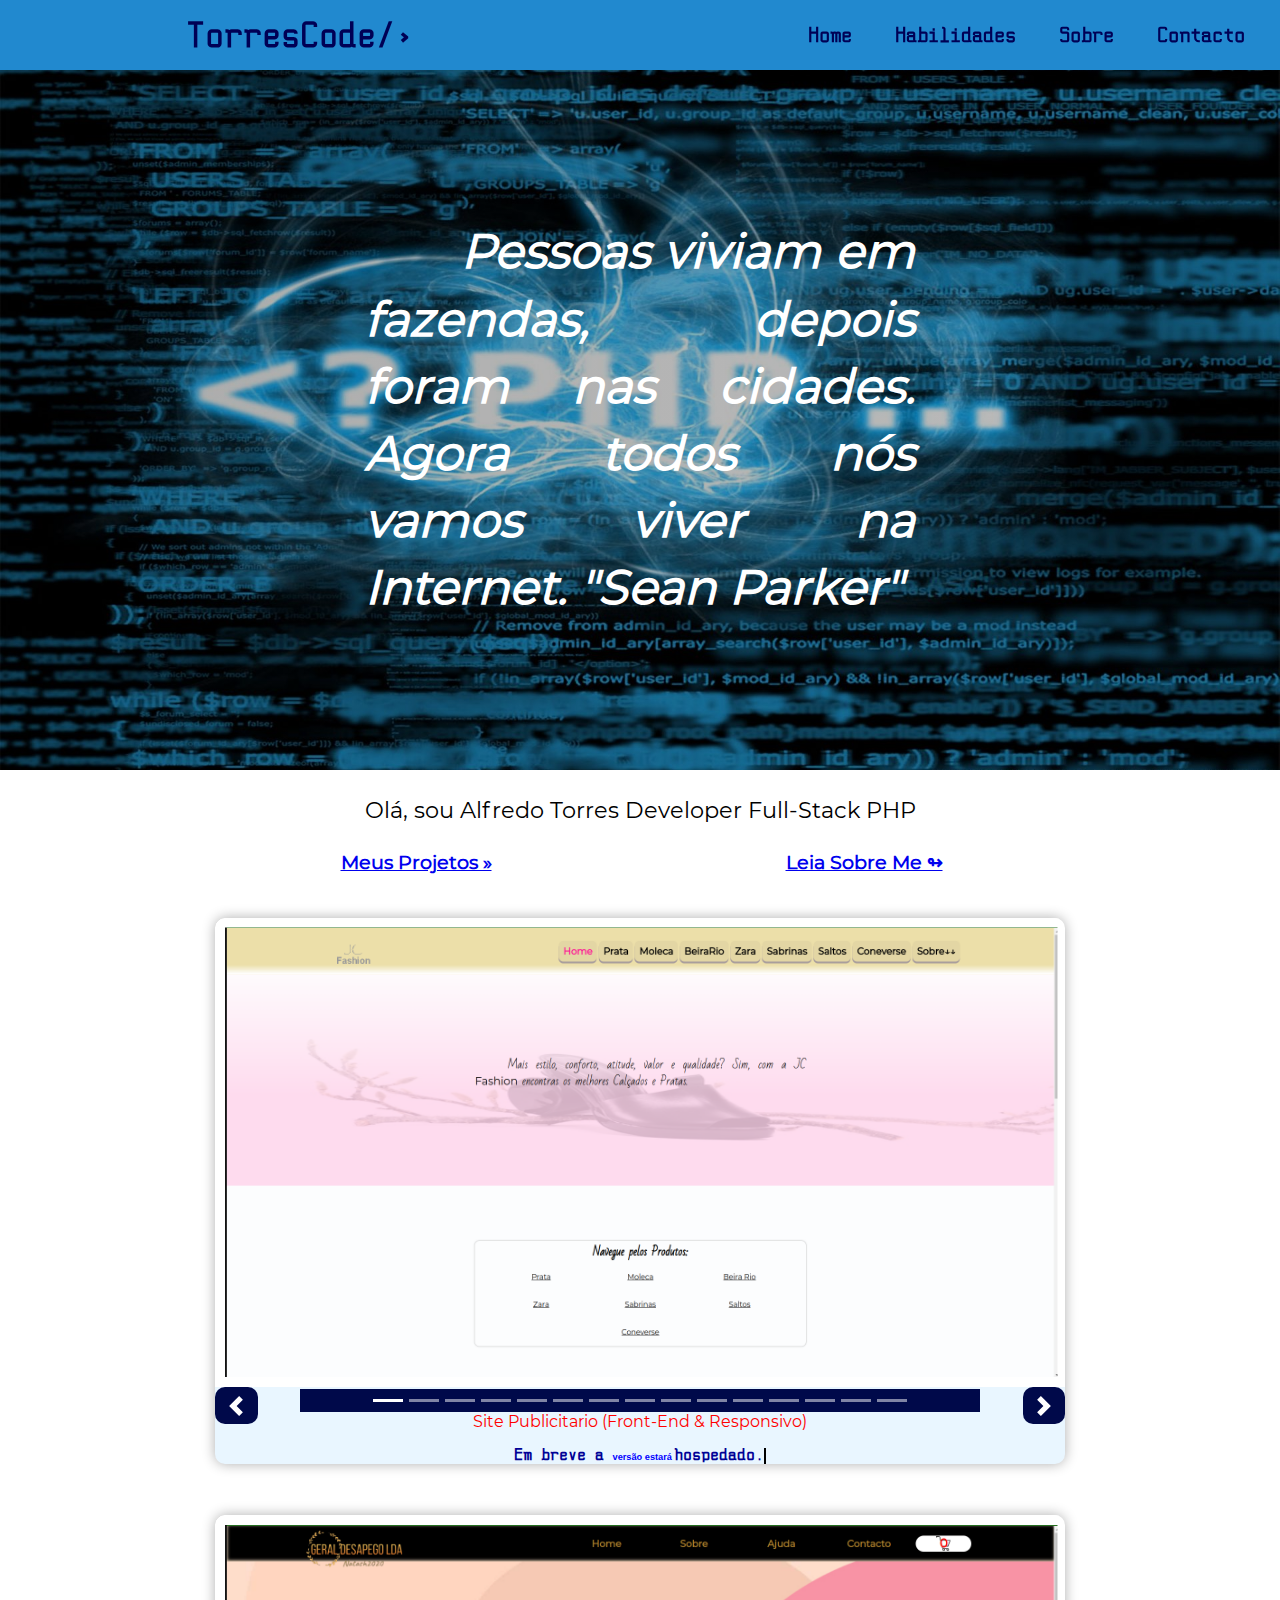
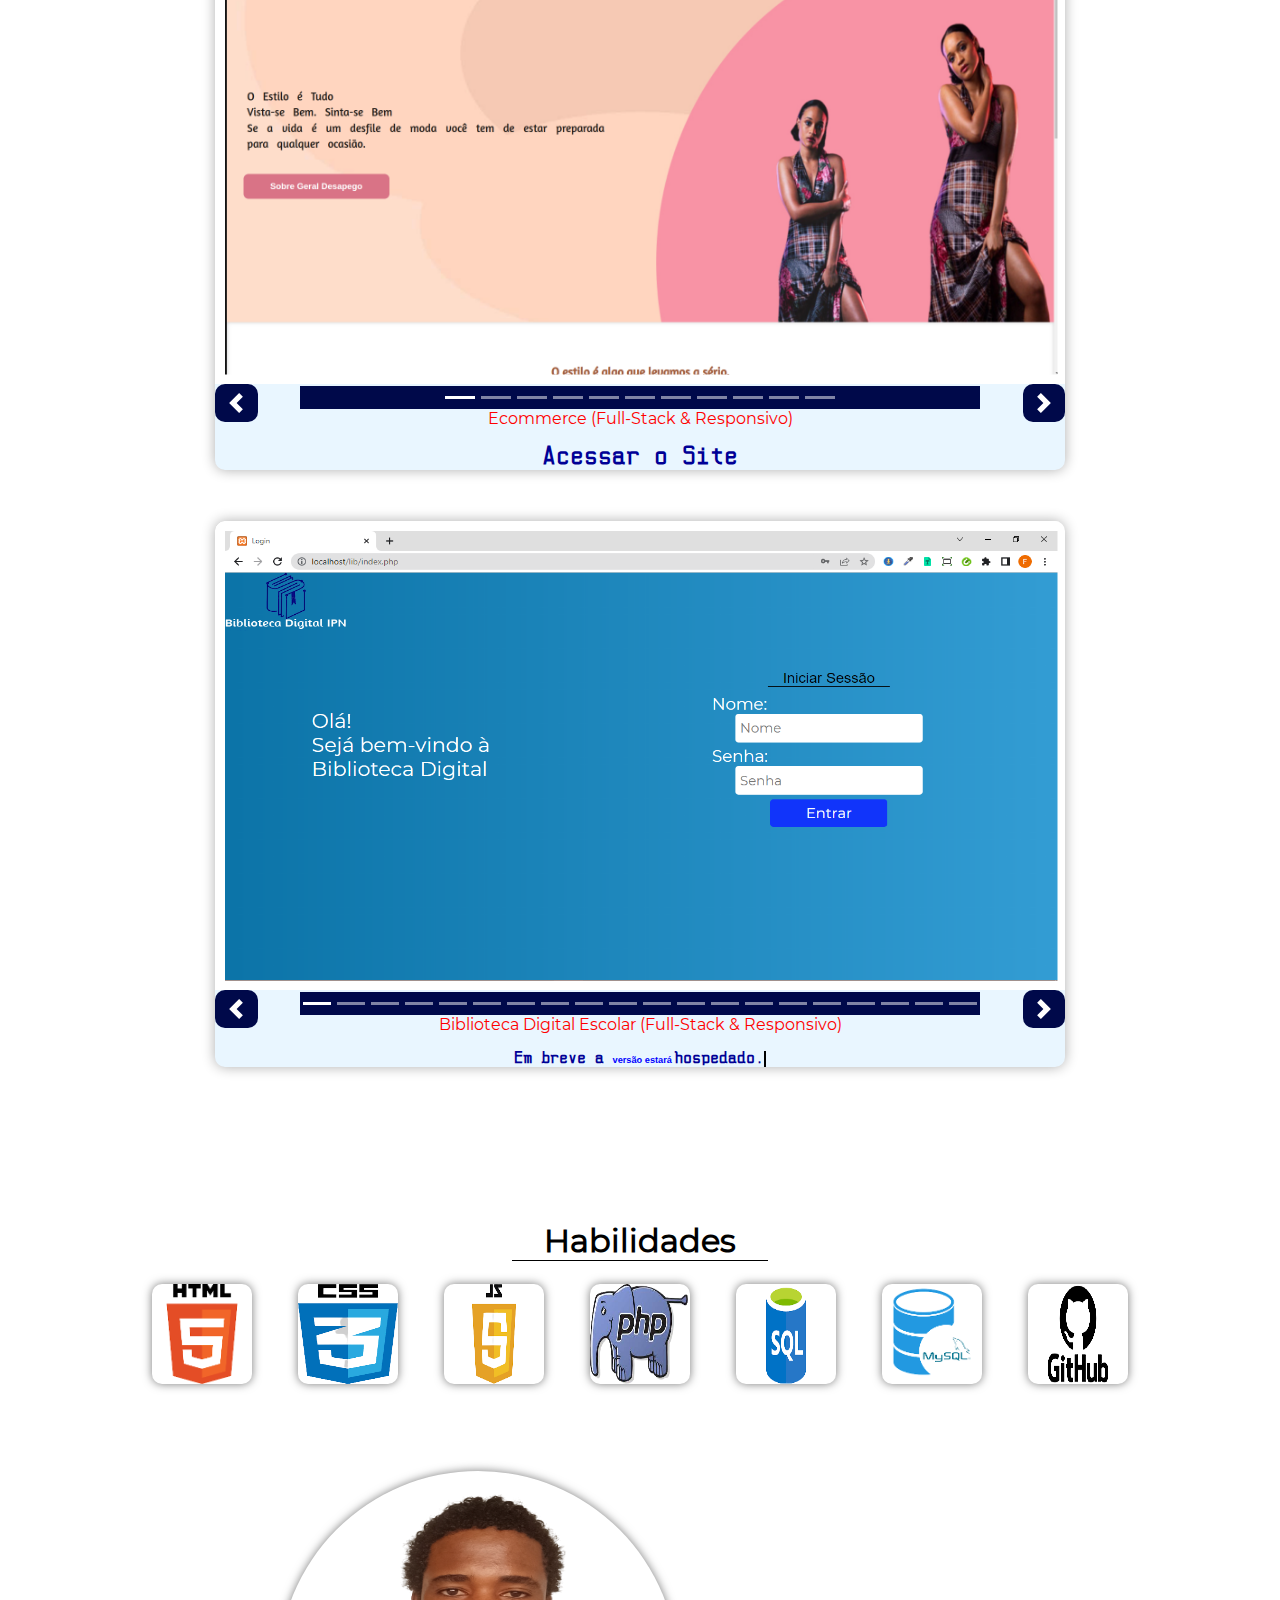
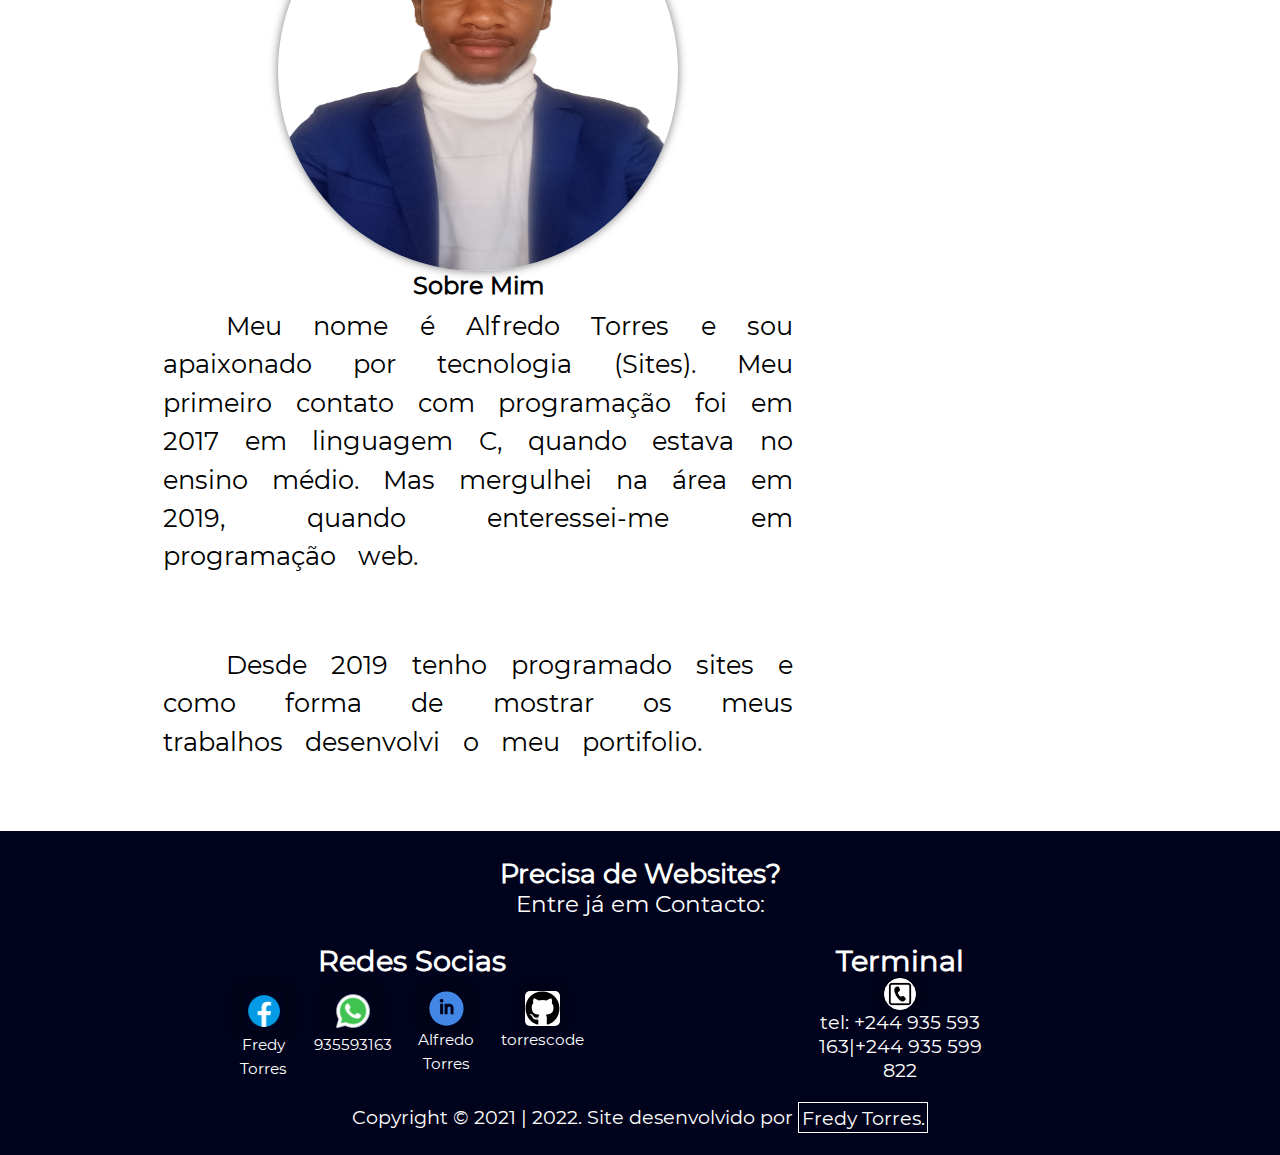
==== index.html @ 36888fdc "SITES" ====
<!DOCTYPE html>
<html lang="pt">
    <head>
        <meta charset="UTF-8">
        <meta http-equiv="X-UA-Compatible" content="IE=edge">
        <meta name="viewport" content="width=device-width, initial-scale=1.0">
        <link rel="stylesheet" href="style.css">
        <link rel="shortcut icon" href="img/fav.png" type="image/x-icon">
        
        <link rel="stylesheet" href="carrossel/carrossel.css">
        <title>TorresCode</title>
    </head>
    <body>
       <header>
           <h1><a id="logotipo" href="index.html">TorresCode/></a></h1>
           <nav>
               <a href="#" class="open">
                <h1 class="open"><span>Menu</span> <img src="img/menubar.png" alt="" id="barra"></h1>
               </a>
               <ul class="menu">
                   <li class="close">Fechar Menu</li>
                   <li><a href="index.html">Home</a></li>
                   <li><a href="#container_habilidades">Habilidades</a></li>
                   <li><a href="#sobre_alfredo">Sobre</a></li>
                   <li><a href="#contato">Contacto</a></li>
               </ul>
           </nav>
       </header>
       <section id="autor">
           <cite>Pessoas viviam em fazendas, depois foram nas cidades. Agora todos nós vamos viver na Internet.
            "Sean Parker"</cite>

       </section>
       
       <section id="sou_alfredo">
            
        <p id="deve">Olá, sou Alfredo Torres Developer Full-Stack PHP</p>
        <p class="b">
            <a href="#main_home" class="btn">Meus Projetos &raquo;</a>
            <a href="#sobre_alfredo" class="btn">Leia Sobre Me &rarrlp;</a>
        </p>
    </section>

       <main id="main_home">

        <section class="sites_full">
                
            <div id="demojc" class="carousel slide" data-ride="carousel">
                <!--Indicators-->
                <ul class="carousel-indicators">
                    <li data-target="#demojc" data-slide-to="0" class="active"></li>
                    <li data-target="#demojc" data-slide-to="1"></li>
                    <li data-target="#demojc" data-slide-to="2"></li>
                    <li data-target="#demojc" data-slide-to="3"></li>
                    <li data-target="#demojc" data-slide-to="4"></li>
                    <li data-target="#demojc" data-slide-to="5"></li>
                    <li data-target="#demojc" data-slide-to="6"></li>
                    <li data-target="#demojc" data-slide-to="7"></li>
                    <li data-target="#demojc" data-slide-to="8"></li>
                    <li data-target="#demojc" data-slide-to="9"></li>
                    <li data-target="#demojc" data-slide-to="10"></li>
                    <li data-target="#demojc" data-slide-to="11"></li>
                    <li data-target="#demojc" data-slide-to="12"></li>
                    <li data-target="#demojc" data-slide-to="13"></li>
                    <li data-target="#demojc" data-slide-to="14"></li>
                </ul>
    
                <!--The SlideShow-->
                <div class="carousel-inner" role="listbox" style="border-radius: 10px;">
                    <div class="carousel-item active">
                        <img src="img/jc/1.png" alt="" class="img_all">
                    </div>
                    <div class="carousel-item">
                        <img src="img/jc/2.png" alt="" class="img_all">
                    </div>
                    <div class="carousel-item">
                        <img src="img/jc/3.png" alt="" class="img_all">
                    </div>
                    <div class="carousel-item">
                        <img src="img/jc/4.png" alt="" class="img_all">
                    </div>
                    
                    <div class="carousel-item">
                        <img src="img/jc/5.png" alt="" class="img_all">
                    </div>
                    
                    <div class="carousel-item">
                        <img src="img/jc/6.png" alt="" class="img_all">
                    </div>
                    
                    <div class="carousel-item">
                        <img src="img/jc/7.png" alt="" class="img_all">
                    </div>
                    
                    <div class="carousel-item">
                        <img src="img/jc/8.png" alt="" class="img_all">
                    </div>
                    
                    <div class="carousel-item">
                        <img src="img/jc/9.png" alt="" class="img_all">
                    </div>

                    <div class="carousel-item">
                        <img src="img/jc/10.png" alt="" class="img_all">
                    </div>
                    
                    <div class="carousel-item">
                        <img src="img/jc/11.png" alt="" class="img_all">
                    </div>
                    
                    <div class="carousel-item">
                        <img src="img/jc/12.png" alt="" class="img_all">
                    </div>
                    
                    <div class="carousel-item">
                        <img src="img/jc/13.png" alt="" class="img_all">
                    </div>
                    
                    <div class="carousel-item">
                        <img src="img/jc/14.png" alt="" class="img_all">
                    </div>
                </div>

    
                <!--Left and Right Controls-->
                <a href="#demojc" class="carousel-control-prev" role="button" data-slide="prev">
                    <span class="carousel-control-prev-icon"></span>
                </a>
                <a href="#demojc" class="carousel-control-next" role="button" data-slide="next">
                    <span class="carousel-control-next-icon"></span>
                </a> 
            </div>
            <script src="carrossel/jquery.min.js"></script>
            <script src="carrossel/bootstrap.min.js"></script>


            <div class="legenda_works">
                <p>Site Publicitario (Front-End & Responsivo)</p>
                <div class="acessar_site" style="display: flex; justify-content: space-around;">
                    <h2 id="escrever"><a href="#" rel="noopener noreferrer">Em breve a <span style="font-family: Arial, Helvetica, sans-serif;">versão</span><span style="font-family: Arial, Helvetica, sans-serif;"> estará </span> hospedado.</a></h2>
                </div>
            </div>
        </section>

           <section class="sites_full">
                
            <div id="demoec" class="carousel slide" data-ride="carousel">
                <!--Indicators-->
                <ul class="carousel-indicators">
                    <li data-target="#demoec" data-slide-to="0" class="active"></li>
                    <li data-target="#demoec" data-slide-to="1"></li>
                    <li data-target="#demoec" data-slide-to="2"></li>
                    <li data-target="#demoec" data-slide-to="3"></li>
                    <li data-target="#demoec" data-slide-to="4"></li>
                    <li data-target="#demoec" data-slide-to="5"></li>
                    <li data-target="#demoec" data-slide-to="6"></li>
                    <li data-target="#demoec" data-slide-to="7"></li>
                    <li data-target="#demoec" data-slide-to="8"></li>
                    <li data-target="#demoec" data-slide-to="9"></li>
                    <li data-target="#demoec" data-slide-to="10"></li>
                </ul>
    
                <!--The SlideShow-->
                <div class="carousel-inner" role="listbox" style="border-radius: 10px;">
                    <div class="carousel-item active">
                        <img src="img/ec/1.png" alt="" class="img_all">
                    </div>
                    <div class="carousel-item">
                        <img src="img/ec/2.png" alt="" class="img_all">
                    </div>
                    <div class="carousel-item">
                        <img src="img/ec/3.png" alt="" class="img_all">
                    </div>
                    <div class="carousel-item">
                        <img src="img/ec/4.png" alt="" class="img_all">
                    </div>
                    
                    <div class="carousel-item">
                        <img src="img/ec/4a.png" alt="" class="img_all">
                    </div>
                    
                    <div class="carousel-item">
                        <img src="img/ec/5.png" alt="" class="img_all">
                    </div>
                    
                    <div class="carousel-item">
                        <img src="img/ec/6.png" alt="" class="img_all">
                    </div>
                    
                    <div class="carousel-item">
                        <img src="img/ec/7.png" alt="" class="img_all">
                    </div>
                    
                    <div class="carousel-item">
                        <img src="img/ec/8.png" alt="" class="img_all">
                    </div>
                    
                    <div class="carousel-item">
                        <img src="img/ec/9.png" alt="" class="img_all">
                    </div>

                    <div class="carousel-item">
                        <img src="img/ec/10.png" alt="" class="img_all">
                    </div>
                </div>

    
                <!--Left and Right Controls-->
                <a href="#demoec" class="carousel-control-prev" role="button" data-slide="prev">
                    <span class="carousel-control-prev-icon"></span>
                </a>
                <a href="#demoec" class="carousel-control-next" role="button" data-slide="next">
                    <span class="carousel-control-next-icon"></span>
                </a> 
            </div>
            <script src="carrossel/jquery.min.js"></script>
            <script src="carrossel/bootstrap.min.js"></script>


            <div class="legenda_works">
                <p>Ecommerce (Full-Stack & Responsivo)</p>
                <div class="acessar_site" style="display: flex; justify-content: space-around;">
                    <h2><a href="fredy.rf.gd/index.php" target="_blank" rel="noopener noreferrer"> Acessar o Site</a></h2>
                </div>
            </div>
        </section>

            <section>
                
                <div id="demo" class="carousel slide" data-ride="carousel">
                    <!--Indicators-->
                    <ul class="carousel-indicators">
                        <li data-target="#demo" data-slide-to="0" class="active"></li>
                        <li data-target="#demo" data-slide-to="1"></li>
                        <li data-target="#demo" data-slide-to="2"></li>
                        <li data-target="#demo" data-slide-to="3"></li>
                        <li data-target="#demo" data-slide-to="4"></li>
                        <li data-target="#demo" data-slide-to="5"></li>
                        <li data-target="#demo" data-slide-to="6"></li>
                        <li data-target="#demo" data-slide-to="7"></li>
                        <li data-target="#demo" data-slide-to="8"></li>
                        <li data-target="#demo" data-slide-to="9"></li>
                        <li data-target="#demo" data-slide-to="10"></li>
                        <li data-target="#demo" data-slide-to="11"></li>
                        <li data-target="#demo" data-slide-to="12"></li>
                        <li data-target="#demo" data-slide-to="13"></li>
                        <li data-target="#demo" data-slide-to="14"></li>
                        <li data-target="#demo" data-slide-to="15"></li>
                        <li data-target="#demo" data-slide-to="16"></li>
                        <li data-target="#demo" data-slide-to="17"></li>
                        <li data-target="#demo" data-slide-to="18"></li>
                        <li data-target="#demo" data-slide-to="19"></li>
                    </ul>
        
                    <!--The SlideShow-->
                    <div class="carousel-inner" role="listbox" style="border-radius: 10px;">
                        <div class="carousel-item active">
                            <img src="img/lib/1.png" alt="" class="img_all">
                        </div>
                        <div class="carousel-item">
                            <img src="img/lib/2.png" alt="" class="img_all">
                        </div>
                        <div class="carousel-item">
                            <img src="img/lib/3.png" alt="" class="img_all">
                        </div>
                        <div class="carousel-item">
                            <img src="img/lib/4.png" alt="" class="img_all">
                        </div>
                        
                        <div class="carousel-item">
                            <img src="img/lib/5.png" alt="" class="img_all">
                        </div>
                        
                        <div class="carousel-item">
                            <img src="img/lib/6.png" alt="" class="img_all">
                        </div>
                        
                        <div class="carousel-item">
                            <img src="img/lib/7.png" alt="" class="img_all">
                        </div>
                        
                        <div class="carousel-item">
                            <img src="img/lib/8.png" alt="" class="img_all">
                        </div>
                        
                        <div class="carousel-item">
                            <img src="img/lib/9.png" alt="" class="img_all">
                        </div>
                        
                        <div class="carousel-item">
                            <img src="img/lib/10.png" alt="" class="img_all">
                        </div>

                        <div class="carousel-item">
                            <img src="img/lib/11.png" alt="" class="img_all">
                        </div>
                        
                        <div class="carousel-item">
                            <img src="img/lib/12.png" alt="" class="img_all">
                        </div>
                        
                        <div class="carousel-item">
                            <img src="img/lib/13.png" alt="" class="img_all">
                        </div>
                        
                        <div class="carousel-item">
                            <img src="img/lib/14.png" alt="" class="img_all">
                        </div>
                        
                        <div class="carousel-item">
                            <img src="img/lib/15.png" alt="" class="img_all">
                        </div>
                        
                        <div class="carousel-item">
                            <img src="img/lib/16.png" alt="" class="img_all">
                        </div>
                        
                        <div class="carousel-item">
                            <img src="img/lib/17.png" alt="" class="img_all">
                        </div>
                        
                        <div class="carousel-item">
                            <img src="img/lib/18.png" alt="" class="img_all">
                        </div>
                        
                        <div class="carousel-item">
                            <img src="img/lib/19.png" alt="" class="img_all">
                        </div>
                    </div>

        
                    <!--Left and Right Controls-->
                    <a href="#demo" class="carousel-control-prev" role="button" data-slide="prev">
                        <span class="carousel-control-prev-icon"></span>
                    </a>
                    <a href="#demo" class="carousel-control-next" role="button" data-slide="next">
                        <span class="carousel-control-next-icon"></span>
                    </a> 
                </div>
                <script src="carrossel/jquery.min.js"></script>
                <script src="carrossel/bootstrap.min.js"></script>


                <div class="legenda_works">
                    <p>Biblioteca Digital Escolar (Full-Stack & Responsivo)</p>
                    <div class="acessar_site" style="display: flex; justify-content: space-around;">
                        <h2 id="escrever"><a href="#" rel="noopener noreferrer">Em breve a <span style="font-family: Arial, Helvetica, sans-serif;">versão</span><span style="font-family: Arial, Helvetica, sans-serif;"> estará </span> hospedado.</a></h2>
                    </div>
                </div>
            </section>
       </main>

       <aside id="container_habilidades">
            <h2 id="habilidades_h2">Habilidades</h2>
            <section id="container_child_habilidades">
                <figure>
                    <img src="img/html5.png" alt="" class="img_habilidades">
                    <figcaption></figcaption>
                </figure>
                <figure>
                    <img src="img/css3.png" alt="" class="img_habilidades">
                    <figcaption></figcaption>
                </figure>
                <figure>
                    <img src="img/js.png" alt="" class="img_habilidades">
                    <figcaption></figcaption>
                </figure>                
                <figure>
                    <img src="img/php.png" alt="" class="img_habilidades">
                    <figcaption></figcaption>
                </figure>
                
                <figure>
                    <img src="img/sql.png" alt="" class="img_habilidades">
                    <figcaption></figcaption>
                </figure>
                <figure>
                    <img src="img/msql.png" alt="" class="img_habilidades">
                    <figcaption></figcaption>
                </figure>
                <figure>
                    <img src="img/github.png" alt="" class="img_habilidades">
                    <figcaption></figcaption>
                </figure>
            </section>
       </aside>

        <aside id="sobre_alfredo">

            <figure>
                <img src="img/at.png" alt="">
            </figure>

            <div>
                <h2>Sobre Mim</h2>
                <p>
                    Meu nome é Alfredo Torres e sou apaixonado por tecnologia (Sites). Meu primeiro contato com programação foi em 2017 em linguagem C, quando estava no ensino médio. Mas mergulhei na área em 2019, quando enteressei-me em programação web.</p>
                <p>
                    Desde 2019 tenho programado sites e como forma de mostrar os meus trabalhos desenvolvi o meu portifolio.
                </p>
            
        </div>
        </aside>

       <footer id="contato">

           <h2>Precisa de Websites?</h2>
           
           <p id="entreja">Entre já em Contacto:</p>
           
           <section id="container_footer" >
                
                <article class="fcolumn" style="width: 100%;">    
                
                    <h2 class="fh2">Redes Socias</h2>
                    
                    <ul id="redeSocias" >
                        
                        <li class="flk">
                            <a href="https://free.facebook.com/home.php?ref_component=mfreebasic_home_header&ref_page=%2Fwap%2Fhome.php&refid=8&paipv=0&eav=AfZndmKFrlw35ceeJcJg7ACbgS366tQ3D_w5V2jVJBNdBZZsj86buKJWhlATeqS785s&tbua=1" target="_blank" rel="noopener noreferrer"><img src="img/fb.png" alt="" id="face">Fredy Torres
                            </a>
                        </li>
                        
                        <li class="flk">
                            <a href="" target="_blank" ><img src="img/wt.png"  alt="" id="wts">935593163
                            </a>
                        </li>

                        <li class="flk">
                            <a href="https://www.linkedin.com/in/torrescode" target="_blank" ><img src="img/in.svg"  alt="" id="linkedin">Alfredo Torres
                            </a>
                        </li>

                        <li class="flk">
                            <a href="https://github.com/TorresCode" target="_blank" ><img src="img/github.svg"  alt=""  id="guithub">torrescode
                            </a>
                        </li>

                    </ul>

                </article>

                <article class="fcolumn">    

                   <h2 class="fh2">Terminal</h2>
                    
                    <ul>
                        <li class="flk">
                            <a href="tel:+">
                                <img src="img/tel.png" alt="" class="phone">tel: +244 935 593 163|+244 935 599 822
                            </a>
                        </li>
                    </ul>

                </article>
                
            </section>

                <article class="fcolumn">
                    
                    <p id="copyright">
                        Copyright &copy; 2021 | 2022. Site desenvolvido por 
                        
                        <a id="fredy" href="https://free.facebook.com/fredh.perry.71?ref_component=mfreebasic_home_header&ref_page=%2Fwap%2Fhome.php&refid=7&ref=104" target="_blank" rel="noopener noreferrer" style="border: 1px solid #fff; padding: 0.2%;">Fredy Torres.
                        </a>
                    </p>

                </article>

       </footer>

       <!--JS-->
       <script src="scrpit.js"></script>
    </body>
</html>
---- style.css ----
@charset "utf-8";
    @font-face {
        font-family: geral;
        src: url(font/geral/Montserrat-Regular.ttf);
    }
    @font-face {
        font-family: fontlogo;
        src: url(font/monocode/Monocode-Regular-V01.02b.ttf);
    }

title
{
    font-family: fontlogo;
}
*{ margin: 0; padding: 0; font-family: geral;}
/*
Menu Mobile
*/
a > h1 > #barra{ width: 50%; box-shadow: 0px 0px 0px rgba(0, 0, 0, 0); }
h1 > img{ width: 100%; height: 50px; border-radius: 200px;}

span{ color: blue; font-size: .6em;}

.menu{ width: 100%; position: absolute; top: 0; right: 0; transform: translateX(100%); text-align: center; z-index: 1;}
.menu-open{ transform: translateX(0);}
.menu > li{ background-color: rgb(2, 0, 31); padding: 5%; border-bottom: 1px solid #000; text-align: center; margin: auto; width: 90%;}
.menu > li > a{ color: rgb(255, 255, 255); font-family: fontlogo; }
h1.open > span 
{
    font-family: fontlogo;
}
.close
{font-family: fontlogo;}
h1.open{ display: flex; justify-content: center; align-items: center;}
.close{ color: #fff; font-weight: bold; font-size: 1.8em;}


@media screen and (min-width: 680px) 
{
    .menu
    {
        width: 100%;
        display: flex;
        position: relative;
        transform: translateX(0);
        background-color: transparent;
    }

    .menu > li 
    {
        width: 100%;
        background-color: transparent;
        border-bottom: none;
        text-align: center;
        margin: 2%;
        font-size: 1.2em;
    }

    .menu > li > a 
    {
        text-align: center;
        color: #005;
        font-weight: bolder;
        font-family: fontlogo;
        padding: 0;
    }

    h1.open, .close
    {
        display: none;
    }

}
header
{ 
    display: flex; 
    justify-content: space-around; 
    align-items: center; 
    background-color: #2189cf; 
    position: fixed; 
    width: 100%; 
    top: 0; 
    height: 70px; 
    z-index: 1 !important; 
    box-shadow: 0px 0px 4px 1px rgba(0, 0, 0, 0.102);
}

    #logotipo 
    {
        font-family: fontlogo;
        color: #005;
    }
ul, a{ list-style: none; text-decoration: none;}

 
#autor
{ 
    display: flex; 
    justify-content: center;
    align-items: center;
    margin: auto; 
    width: 100%; 
    height: 200px;
    margin-top: 70px; 
    background-image: linear-gradient(to right, rgba(0, 0, 0, 0.331), rgba(0, 0, 0, 0.259)), url(img/R.jpg); 
    background-size: cover; 
    background-repeat: no-repeat;
}


#autor > cite
{ 
    color: #fff; 
    font-weight: bolder;
    padding: 4% 2%;
    /*margin-left: -22%;*/ 
    align-self: center; 
    text-align: justify; 
    text-indent: 2em; 
    font-size: 1.2em; 
    width: 100%; 
    line-height: 1.2em;  
}

@media screen and (min-width: 680px) 
{
    
    #autor
    { 
        height: 700px;
        background-size: cover; 
        background-position: center; 
    }

    #autor > cite
    { 
        color: #fff; 
        padding: 4% 2%;
        align-self: center; 
        text-align: justify; 
        text-indent: 2em; 
        font-size: 3em; 
        width: 43%; 
        margin: auto;
        line-height: 1.4em;  
    }

}
    
    #deve{ text-align: center; margin-top: 2%; font-size: 1.4em;}
    p.b{ display: flex; justify-content: center; align-items: center; width: 70%; margin: auto;}
        .btn
        { 
            text-align: center; 
            text-decoration: underline; 
            margin: auto; 
            text-align: center; 
            width: 50%; 
            margin-top: 1%; 
            font-weight: bold; 
            font-size: 1.2em;
            padding: 2%; }


img{ 
    width: 100%; 
    height: 450px; 
    display: block; 
    box-shadow: 0px 0px 10px rgba(0, 0, 0, 0.527); 
}

figcaption > a
{ 
    color: rgb(255, 0, 0); 
    font-size: 1.2em; 
    margin-top: 2%; 
    display: block; 
    text-decoration: none;
}

main
{ 
    display: flex; 
    justify-content: center; 
    align-items: center; 
    flex-wrap: wrap; 
    text-align: center; 
    margin: auto;
    width: 100%; 
    background-color: #fff; 
    border-radius: 5px;
}

    main > section
    { 
        flex: 0 1 850px;
        margin: 2% 1%; 
        align-self: stretch;
        border: 1px solid 1px solid rgb(0 0 0 / 14%); 
        box-shadow: 0px 0px 13px 0px rgb(0 0 0 / 32%);
        border-radius: 10px; 
    }

    main > section > figure
    { 
        margin: auto; 
        width: 95%; 
    }

        .img_all
        { 
            border: 1px solid #fff; 
            border-radius: 10px 0px 0px 0px; 
            padding: 1%; 
            display: block; 
            width: 98%;
        }
        
        .legenda_works
        {
            border-radius: 0px 0px 10px 10px;
            background-color: rgba(0, 153, 255, 0.085);
        }
            .legenda_works > p 
            {
                font-size: 1em;
                color: red;
                padding-top: 25px;
            }

.acessar_site
{
    margin-top: 2%;
}
.acessar_site > h2, .acessar_site > h2 > a
{
    font-family: fontlogo;
    font-size: 1.2em;
    color: rgb(0, 0, 150);
}









#container_habilidades
{
    margin-top: 10%;
}

    #container_child_habilidades 
    {
        display: flex; 
        justify-content: center; 
        align-items: center;
        flex-wrap: wrap; 
        width: 90%; 
        margin: auto; 
    }
        #habilidades_h2 
        {
            font-size: 2em;
            text-align: center;
            width: 90%;
            margin: 10% auto;
            border-bottom: 1px solid #000;
        }

        #container_child_habilidades > figure 
        {
            flex: 0 1 100px;
            margin: 5%;
            border-radius: 10px;
        }

            
            #container_child_habilidades > figure > img 
            {
                border-radius: 10px;
            }

        @media screen and (min-width: 680px) 
        {
            #habilidades_h2 
            {
                margin: auto;
                width: 20%;
            }
            #container_child_habilidades > figure 
            {
                margin: 2%;
            }    
        }

        .img_habilidades 
        {
            height: 100px;
        }

    #escrever{
        font-size: 0.8em;
        white-space: nowrap;
        border-right: 2px solid black;
        overflow: hidden;
        animation: cursor 600ms 1s infinite normal, escrever 10s 1s infinite normal both;
    }
    
    @keyframes escrever{
        from { width: 0; }
        to { width: 21em; }
    }
    @keyframes cursor{
        from { border-right-color: black;}
        to { border-right-color: transparent;}
    }




/*Sobre*/
#sobre_alfredo
{
    display: flex;
    justify-content: space-between;
    align-items: center;
    flex-wrap: wrap;
    width: 100%;
    margin: auto;
    margin-top: 10%;
    border: 0;
    
}

    #sobre_alfredo > figure,
    #sobre_alfredo > div 
    {
        margin: 0;
        flex: 0 1 600px;
    }

    #sobre_alfredo > figure > img
    {   
        margin: auto;
        width: 200px;
        height: 200px;
        border-radius: 1000px;
    }

    #sobre_alfredo > div  
    {
        text-align: justify;
        width: 100%;
    }

    #sobre_alfredo > div > h2 
    {
        text-align: center;
        margin-bottom: 1%;
    }
    #sobre_alfredo > div > p
    {
        padding: 0 5%;
        line-height: 1.2em;
        word-spacing: 0.6em;
        font-size: 1.2em;
        text-indent: 10%;
        margin-bottom: 10%;
    }


    @media screen and (min-width: 680px) 
    {
        #sobre_alfredo
        {
            width: 80%;
            margin-top: 5%;
        }       
        
        
            
            #sobre_alfredo > figure,
            #sobre_alfredo > div 
            {
                margin: 0;
                flex: 0 1 700px;
            }

            #sobre_alfredo > figure > img
            {   
                
                margin: auto;
                width: 400px;
                height: 400px;
                border-radius: 1000px;
            }

            #sobre_alfredo > div > p
            {
                padding: 0 5%;
                line-height: 1.5em;
                word-spacing: 0.6em;
                font-size: 1.6em;
                text-indent: 10%;
                margin-bottom: 10%;
            }
    }


/*Footer*/
footer
{ 
    background-color: rgb(0, 3, 27); 
    color: #fff; 
    text-align: center; 
    margin: auto; 
    display: block;
    padding-top: 2%;
    padding-bottom: 2%;
    font-size: 1.2em;
}
    footer > h2{ font-size: 1.4em;}

    footer > p#entreja{ margin-bottom: 1%; font-size: 1.2em;}

    #container_footer 
    {
        display: flex; 
        justify-content: center; 
        flex-wrap: wrap;
        /*margin: 0 20%;*/ 
        margin-bottom: 1%;
        margin: auto;
        width: 100%;
    }

        #container_footer > article
        {
            flex: 0 1 300px;
            margin: 1%;
        }

        @media screen and (min-width: 690px) 
        {
            
            #container_footer > article
            {
                flex: 0 1 200px;
                margin: 1% 10%;
            }    
        }
    
    footer > article.fcolumn > ul > li{ margin: 1% 0;}
    
    #redeSocias
    {
        display: flex; 
        justify-content: center;
        flex-wrap: wrap; 
        align-items: center; 
    }

    @media screen and (min-width: 600px) 
    {
    
        #redeSocias
        {
            flex-wrap: nowrap;
        }
    }
    #redeSocias > li 
    {
        align-self: flex-start;
        margin: 5%;
    
    }

    #redeSocias > .flk > a
    {
        font-size: 0.8em;
    }
    #face{ width: 40px; height: auto;}
    
    #wts{ width: 40px; height: 40px;}
    
    .phone{ width: 15%; height: 15%; border: 1px solid white; border-radius: 500px; background-color: #fff; }
    #linkedin
    {
        width: 35px;
        height: 35px;
    }
    #guithub 
    {
        background-color: #fff;
        border-radius: 5px;
        width: 35px;
        height: 35px;
    }
    #face, #wts, #linkedin, #guithub, .phone{ display: block; margin: auto;}
    
    .flk > a, #fredy 
    {
        color: #fff;
    }   

    #copyright 
    {
        padding: 5% 1% 2%;
    }

    @media screen and (min-width: 600px) 
    {
        #copyright
        {
            padding: 0;
        }    
    }
---- carrossel/carrossel.css ----
.carousel {
  position: relative;
}

.carousel.pointer-event {
  -ms-touch-action: pan-y;
  touch-action: pan-y;
}

.carousel-inner {
  position: relative;
  width: 100%;
  overflow: hidden;
}

.carousel-inner::after {
  display: block;
  clear: both;
  content: "";
}

.carousel-item {
  position: relative;
  display: none;
  float: left;
  width: 100%;
  margin-right: -100%;
  -webkit-backface-visibility: hidden;
  backface-visibility: hidden;
  transition: -webkit-transform 2s ease-in-out;
  transition: transform 2s ease-in-out;
  transition: transform 2s ease-in-out, -webkit-transform 1s ease-in-out;
}

@media (prefers-reduced-motion: reduce) {
  .carousel-item {
    transition: none;
  }
}

.carousel-item.active,
.carousel-item-next,
.carousel-item-prev {
  display: block;
}

/*Direction*/
.carousel-item-next:not(.carousel-item-left),
.active.carousel-item-right {
  -webkit-transform: translatey(100%);
  transform: translatey(100%);
}

.carousel-item-prev:not(.carousel-item-right),
.active.carousel-item-left {
  -webkit-transform: translatey(-100%);
  transform: translatey(-100%);
}

.carousel-fade .carousel-item {
  opacity: 0;
  transition-property: opacity;
  -webkit-transform: none;
  transform: none;
}

.carousel-fade .carousel-item.active,
.carousel-fade .carousel-item-next.carousel-item-left,
.carousel-fade .carousel-item-prev.carousel-item-right {
  z-index: 1;
  opacity: 1;
}

.carousel-fade .active.carousel-item-left,
.carousel-fade .active.carousel-item-right {
  z-index: 0;
  opacity: 0;
  transition: opacity 0s 0.6s;
}

@media (prefers-reduced-motion: reduce) {
  .carousel-fade .active.carousel-item-left,
  .carousel-fade .active.carousel-item-right {
    transition: none;
  }
}

.carousel-control-prev,
.carousel-control-next {
  position: absolute;
  z-index: 0;
  display: -ms-flexbox;
  display: flex;
  -ms-flex-align: center;
  align-items: center;
  -ms-flex-pack: center;
  justify-content: center;
  width: 5%;
  height:8%;
  padding: 0;
  color: #fff;
  text-align: center;
  background-color: rgb(0, 9, 74);
  border: 0;
  border-radius: 10px;
  opacity: 1;
  transition: opacity 0.15s ease;
}

@media (prefers-reduced-motion: reduce) {
  .carousel-control-prev,
  .carousel-control-next {
    transition: none;
  }
}

.carousel-control-prev:hover, .carousel-control-prev:focus,
.carousel-control-next:hover,
.carousel-control-next:focus {
  color: #fff;
  text-decoration: none;
  outline: 0;
  opacity: 0.9;
}

.carousel-control-prev {
  left: 0;
}

.carousel-control-next {
  right: 0;
}

.carousel-control-prev-icon,
.carousel-control-next-icon {
  display: inline-block;
  width: 20px;
  height: 20px;
  background: 50% / 100% 100% no-repeat;
}

.carousel-control-prev-icon {
  background-image: url("data:image/svg+xml,%3csvg xmlns='http://www.w3.org/2000/svg' fill='%23fff' width='8' height='8' viewBox='0 0 8 8'%3e%3cpath d='M5.25 0l-4 4 4 4 1.5-1.5L4.25 4l2.5-2.5L5.25 0z'/%3e%3c/svg%3e");
}

.carousel-control-next-icon {
  background-image: url("data:image/svg+xml,%3csvg xmlns='http://www.w3.org/2000/svg' fill='%23fff' width='8' height='8' viewBox='0 0 8 8'%3e%3cpath d='M2.75 0l-1.5 1.5L3.75 4l-2.5 2.5L2.75 8l4-4-4-4z'/%3e%3c/svg%3e");
}

.carousel-indicators {
  position: absolute;
  right: 0;
  bottom: -25px;
  background-color: rgb(0, 9, 74);
  left: 0;
  z-index: 0;
  display: -ms-flexbox;
  display: flex;
  -ms-flex-pack: center;
  justify-content: center;
  padding-left: 0;
  margin-right: 10%;
  margin-left: 10%;
  list-style: none;
}

.carousel-indicators li {
  box-sizing: content-box;
  -ms-flex: 0 1 auto;
  flex: 0 1 auto;
  width: 30px;
  height: 3px;
  margin-right: 3px;
  margin-left: 3px;
  text-indent: -999px;
  cursor: pointer;
  background-color: #fff;
  background-clip: padding-box;
  border-top: 10px solid transparent;
  border-bottom: 10px solid transparent;
  opacity: .5;
  transition: opacity 0.6s ease;
}

@media (prefers-reduced-motion: reduce) {
  .carousel-indicators li {
    transition: none;
  }
}

.carousel-indicators .active {
  opacity: 1;
}

.carousel-caption {
  position: absolute;
  right: 15%;
  bottom: 20px;
  left: 15%;
  z-index: 10;
  padding-top: 20px;
  padding-bottom: 20px;
  color: #fff;
  text-align: center;
}
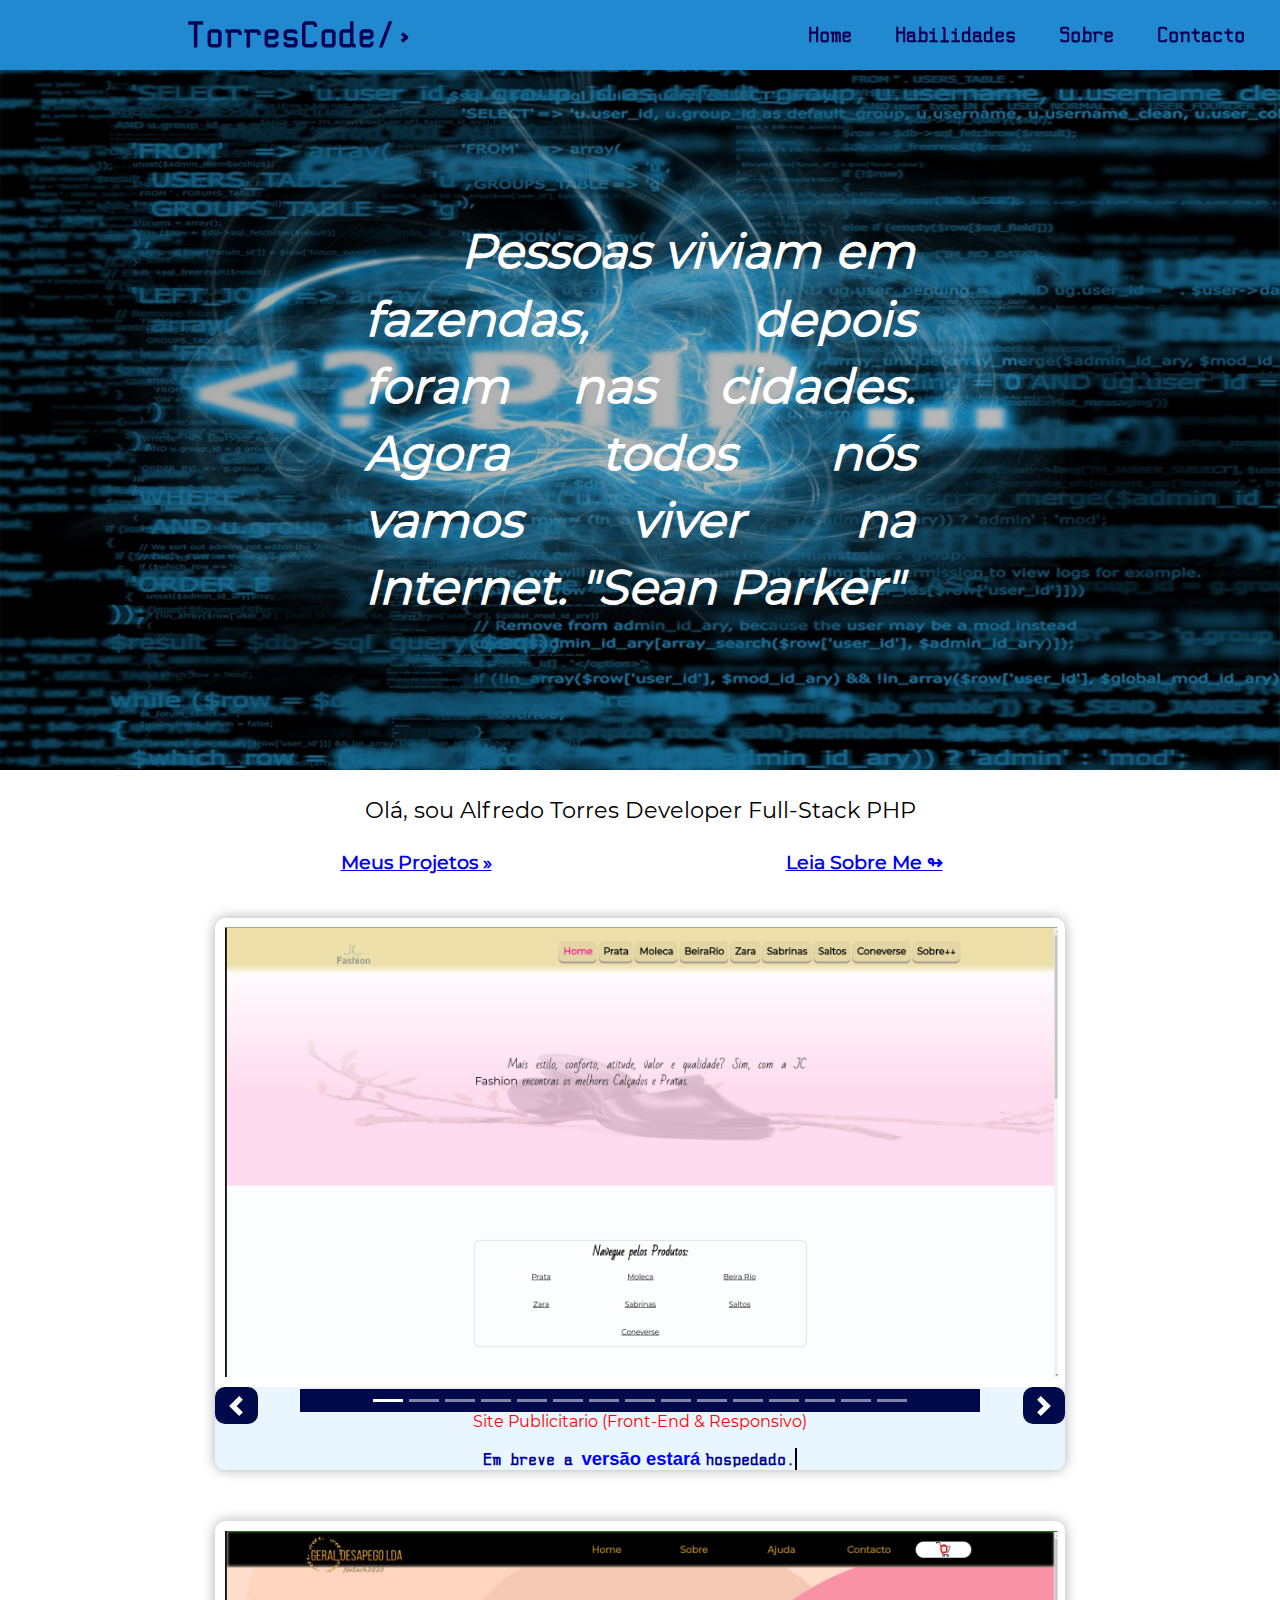
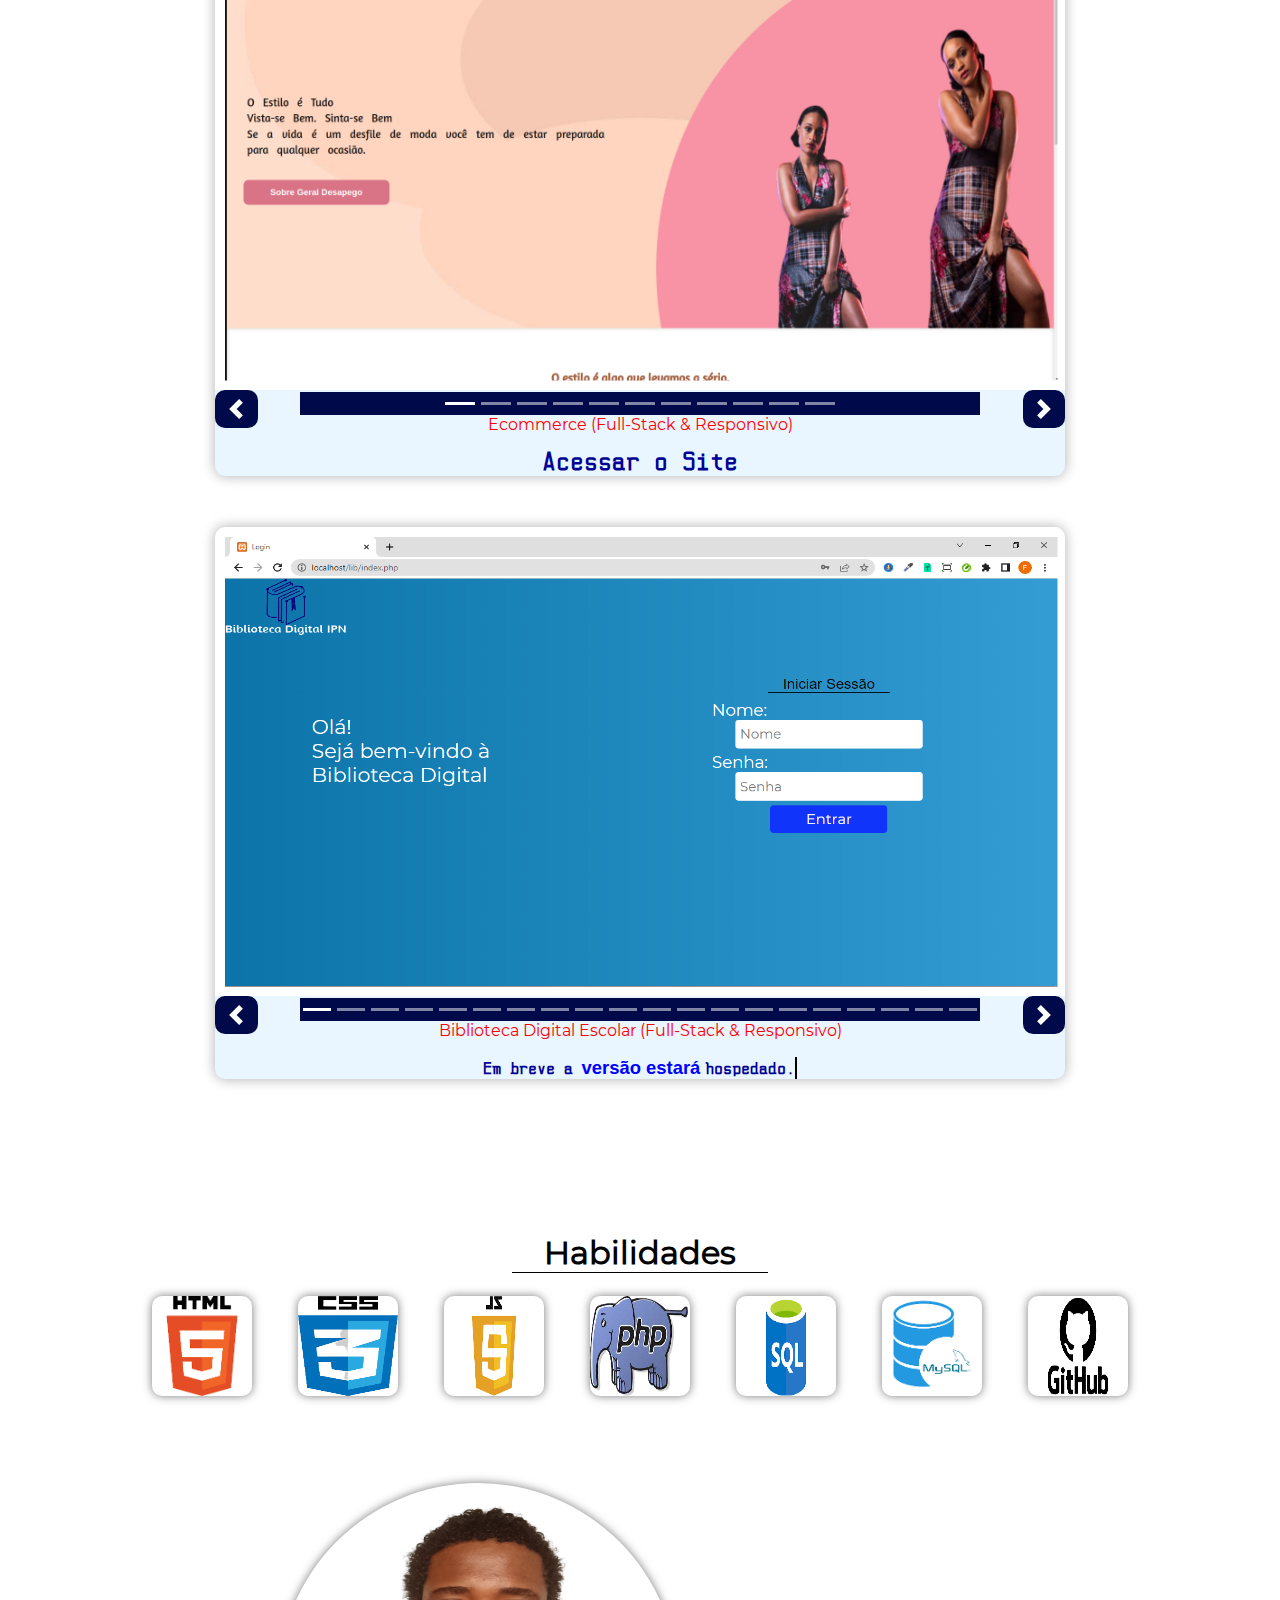
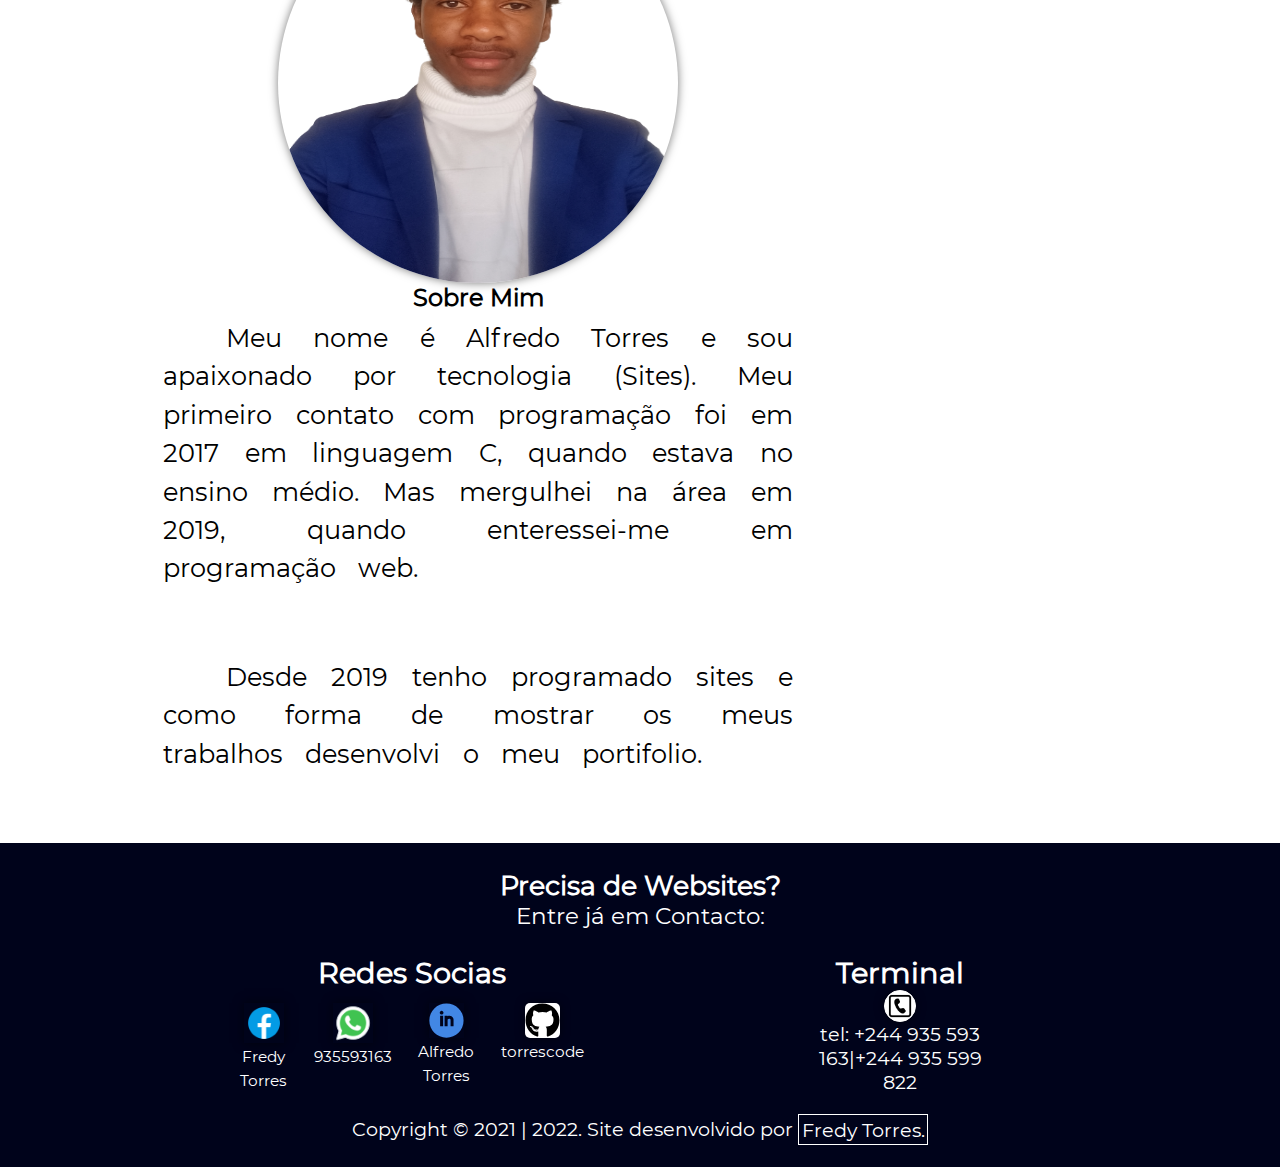
==== commit 73210250: "Link" ====
--- a/index.html
+++ b/index.html
@@ -137,7 +137,7 @@
             <div class="legenda_works">
                 <p>Site Publicitario (Front-End & Responsivo)</p>
                 <div class="acessar_site" style="display: flex; justify-content: space-around;">
-                    <h2 id="escrever"><a href="#" rel="noopener noreferrer">Em breve a <span style="font-family: Arial, Helvetica, sans-serif;">versão</span><span style="font-family: Arial, Helvetica, sans-serif;"> estará </span> hospedado.</a></h2>
+                    <h2 id="escrever"><a href="#" rel="noopener noreferrer">Em breve a <span style="font-size: 1.2em; font-family: Arial, Helvetica, sans-serif;">versão</span><span style="font-size: 1.2em; font-family: Arial, Helvetica, sans-serif;"> estará </span> hospedado.</a></h2>
                 </div>
             </div>
         </section>
@@ -220,7 +220,7 @@
             <div class="legenda_works">
                 <p>Ecommerce (Full-Stack & Responsivo)</p>
                 <div class="acessar_site" style="display: flex; justify-content: space-around;">
-                    <h2><a href="fredy.rf.gd/index.php" target="_blank" rel="noopener noreferrer"> Acessar o Site</a></h2>
+                    <h2><a href="fredy.rf.gd" target="_blank" rel="noopener noreferrer"> Acessar o Site</a></h2>
                 </div>
             </div>
         </section>
@@ -344,7 +344,7 @@
                 <div class="legenda_works">
                     <p>Biblioteca Digital Escolar (Full-Stack & Responsivo)</p>
                     <div class="acessar_site" style="display: flex; justify-content: space-around;">
-                        <h2 id="escrever"><a href="#" rel="noopener noreferrer">Em breve a <span style="font-family: Arial, Helvetica, sans-serif;">versão</span><span style="font-family: Arial, Helvetica, sans-serif;"> estará </span> hospedado.</a></h2>
+                        <h2 id="escrever"><a href="#" rel="noopener noreferrer">Em breve a <span style="font-size: 1.2em; font-family: Arial, Helvetica, sans-serif;">versão</span><span style="font-size: 1.2em; font-family: Arial, Helvetica, sans-serif;"> estará </span> hospedado.</a></h2>
                     </div>
                 </div>
             </section>
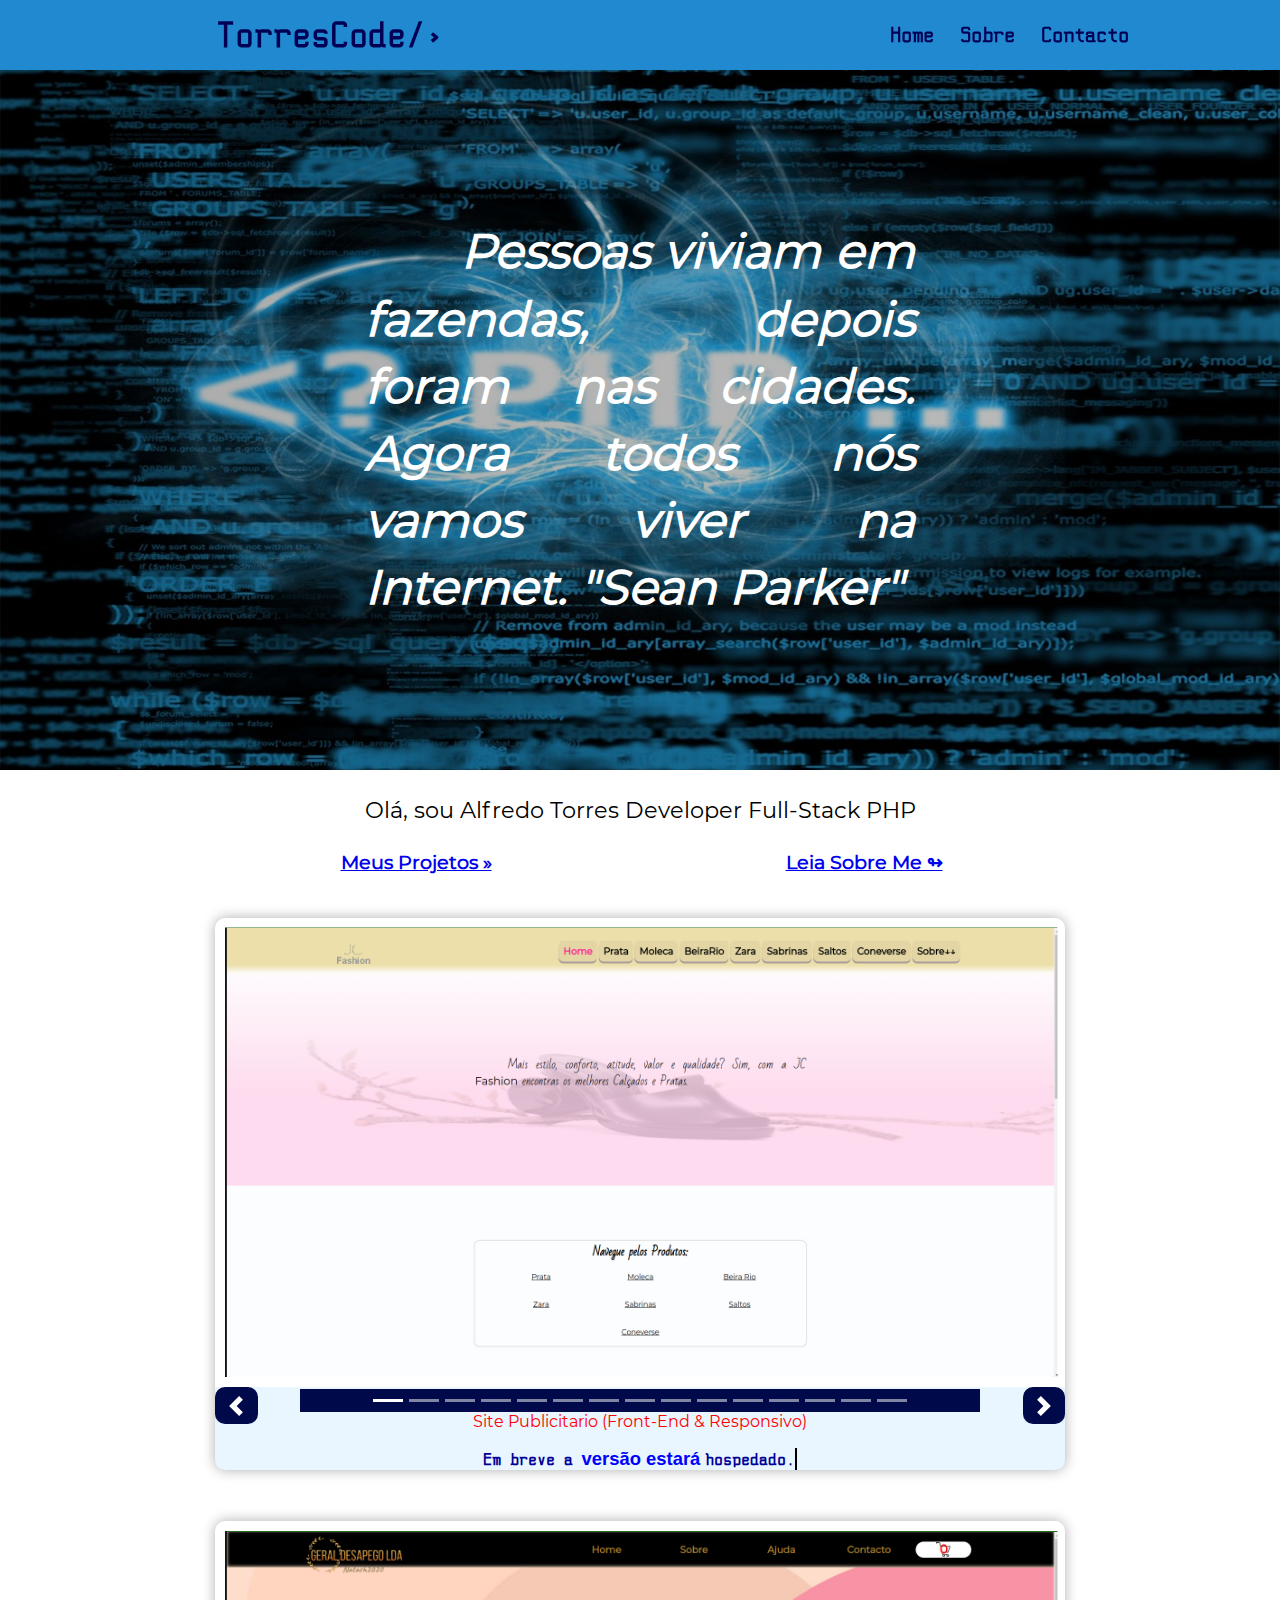
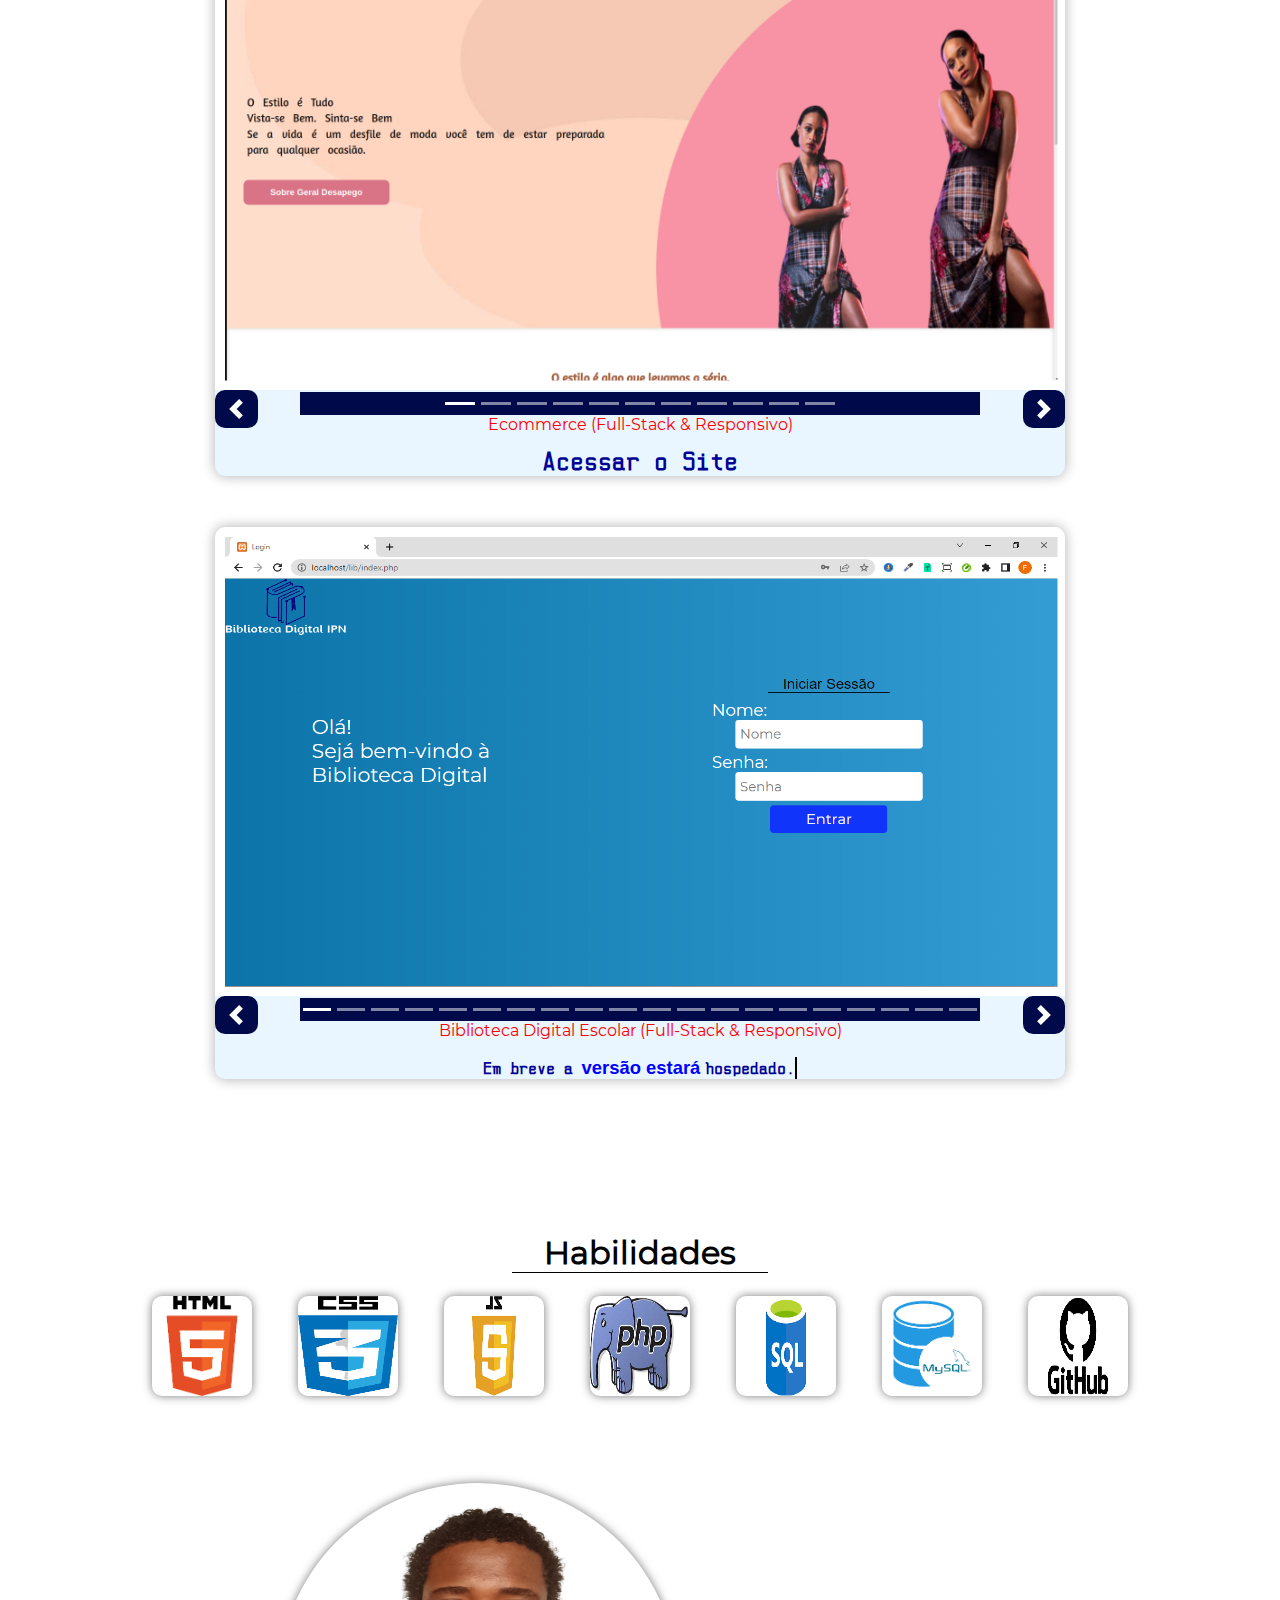
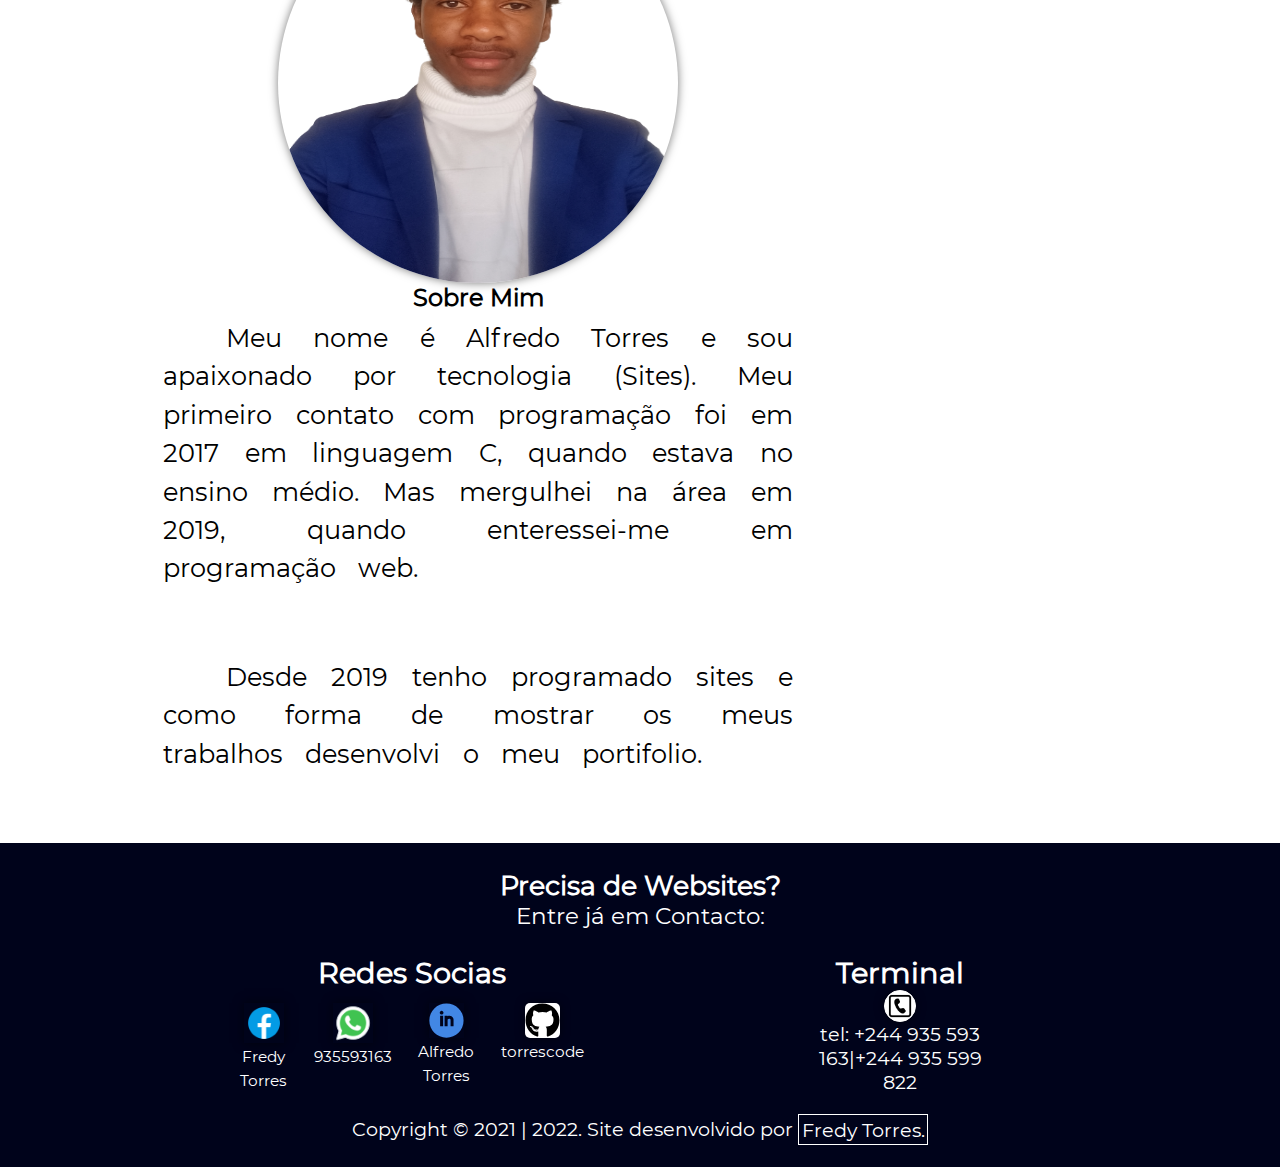
==== commit 0673c892: "Habilidades" ====
--- a/index.html
+++ b/index.html
@@ -20,7 +20,6 @@
                <ul class="menu">
                    <li class="close">Fechar Menu</li>
                    <li><a href="index.html">Home</a></li>
-                   <li><a href="#container_habilidades">Habilidades</a></li>
                    <li><a href="#sobre_alfredo">Sobre</a></li>
                    <li><a href="#contato">Contacto</a></li>
                </ul>
@@ -220,7 +219,7 @@
             <div class="legenda_works">
                 <p>Ecommerce (Full-Stack & Responsivo)</p>
                 <div class="acessar_site" style="display: flex; justify-content: space-around;">
-                    <h2><a href="fredy.rf.gd" target="_blank" rel="noopener noreferrer"> Acessar o Site</a></h2>
+                    <h2><a href="http://fredy.rf.gd/?i=1" target="_blank" rel="noopener noreferrer"> Acessar o Site</a></h2>
                 </div>
             </div>
         </section>
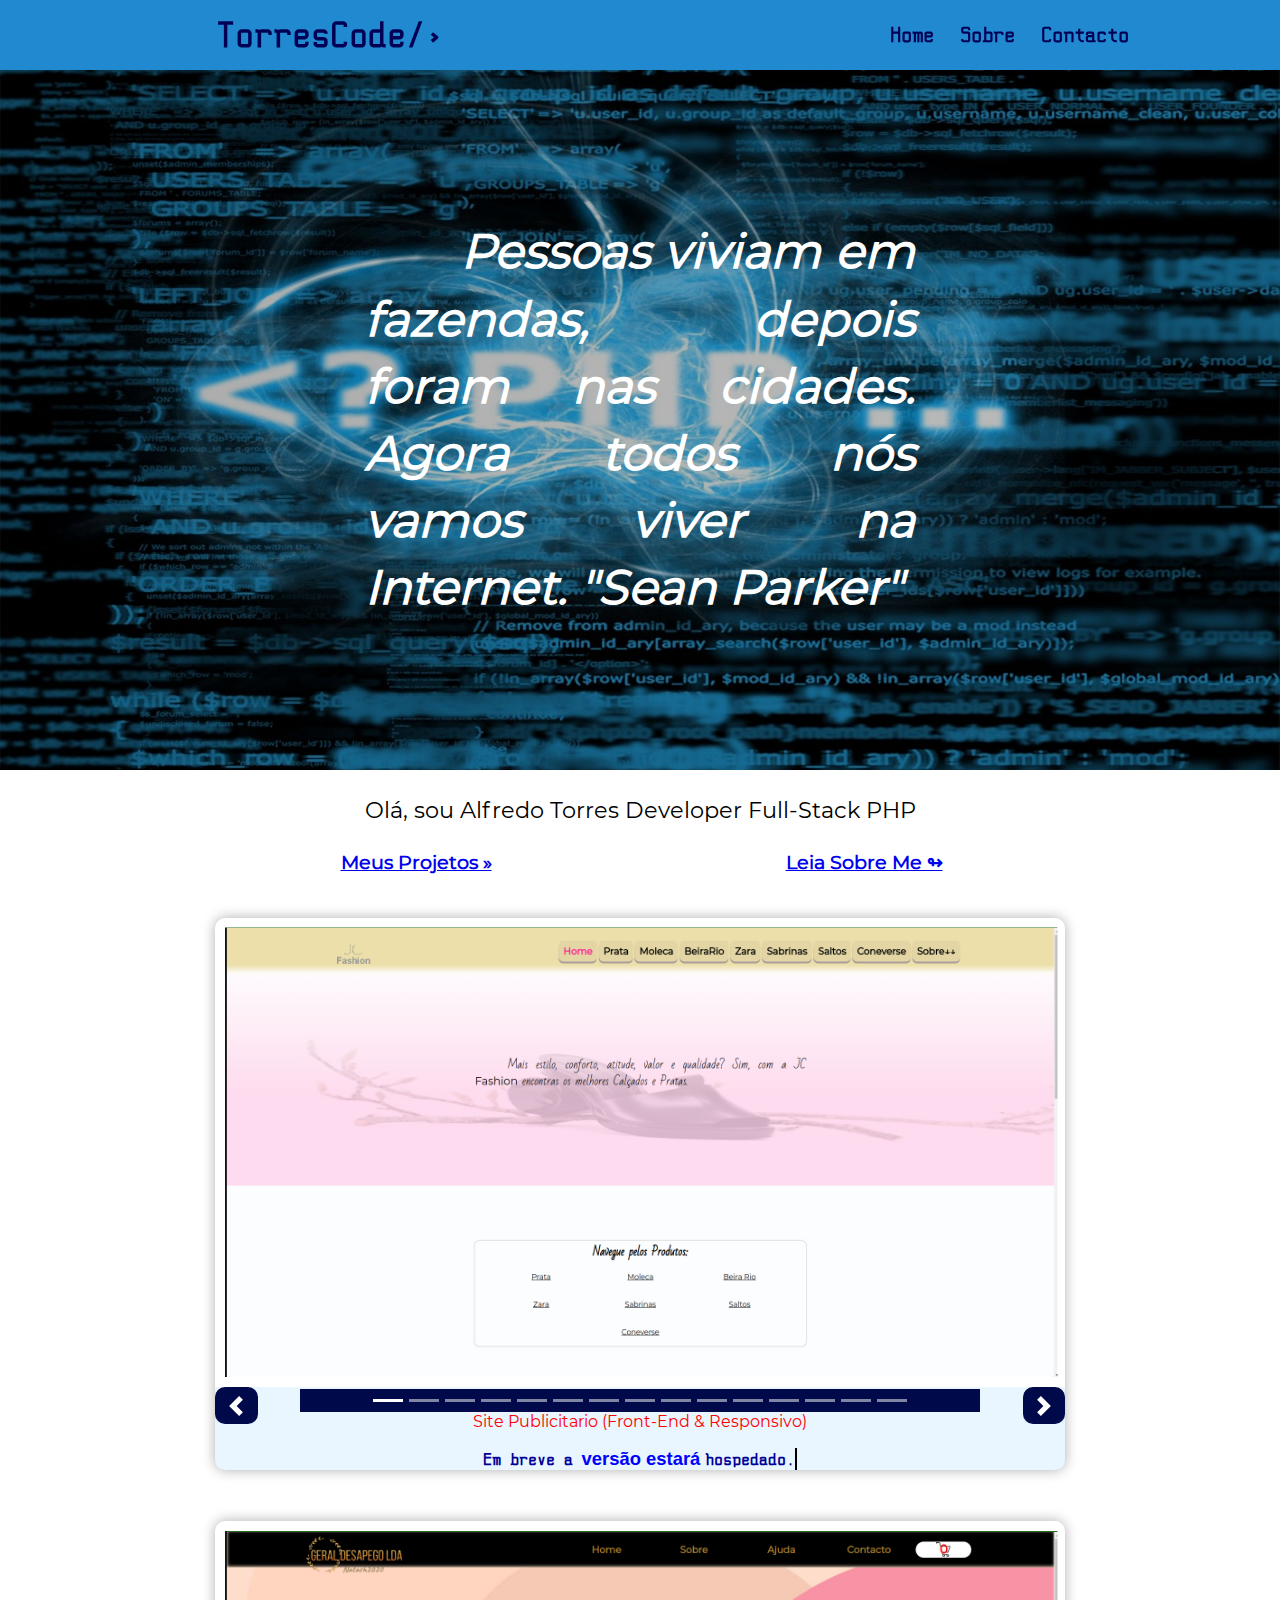
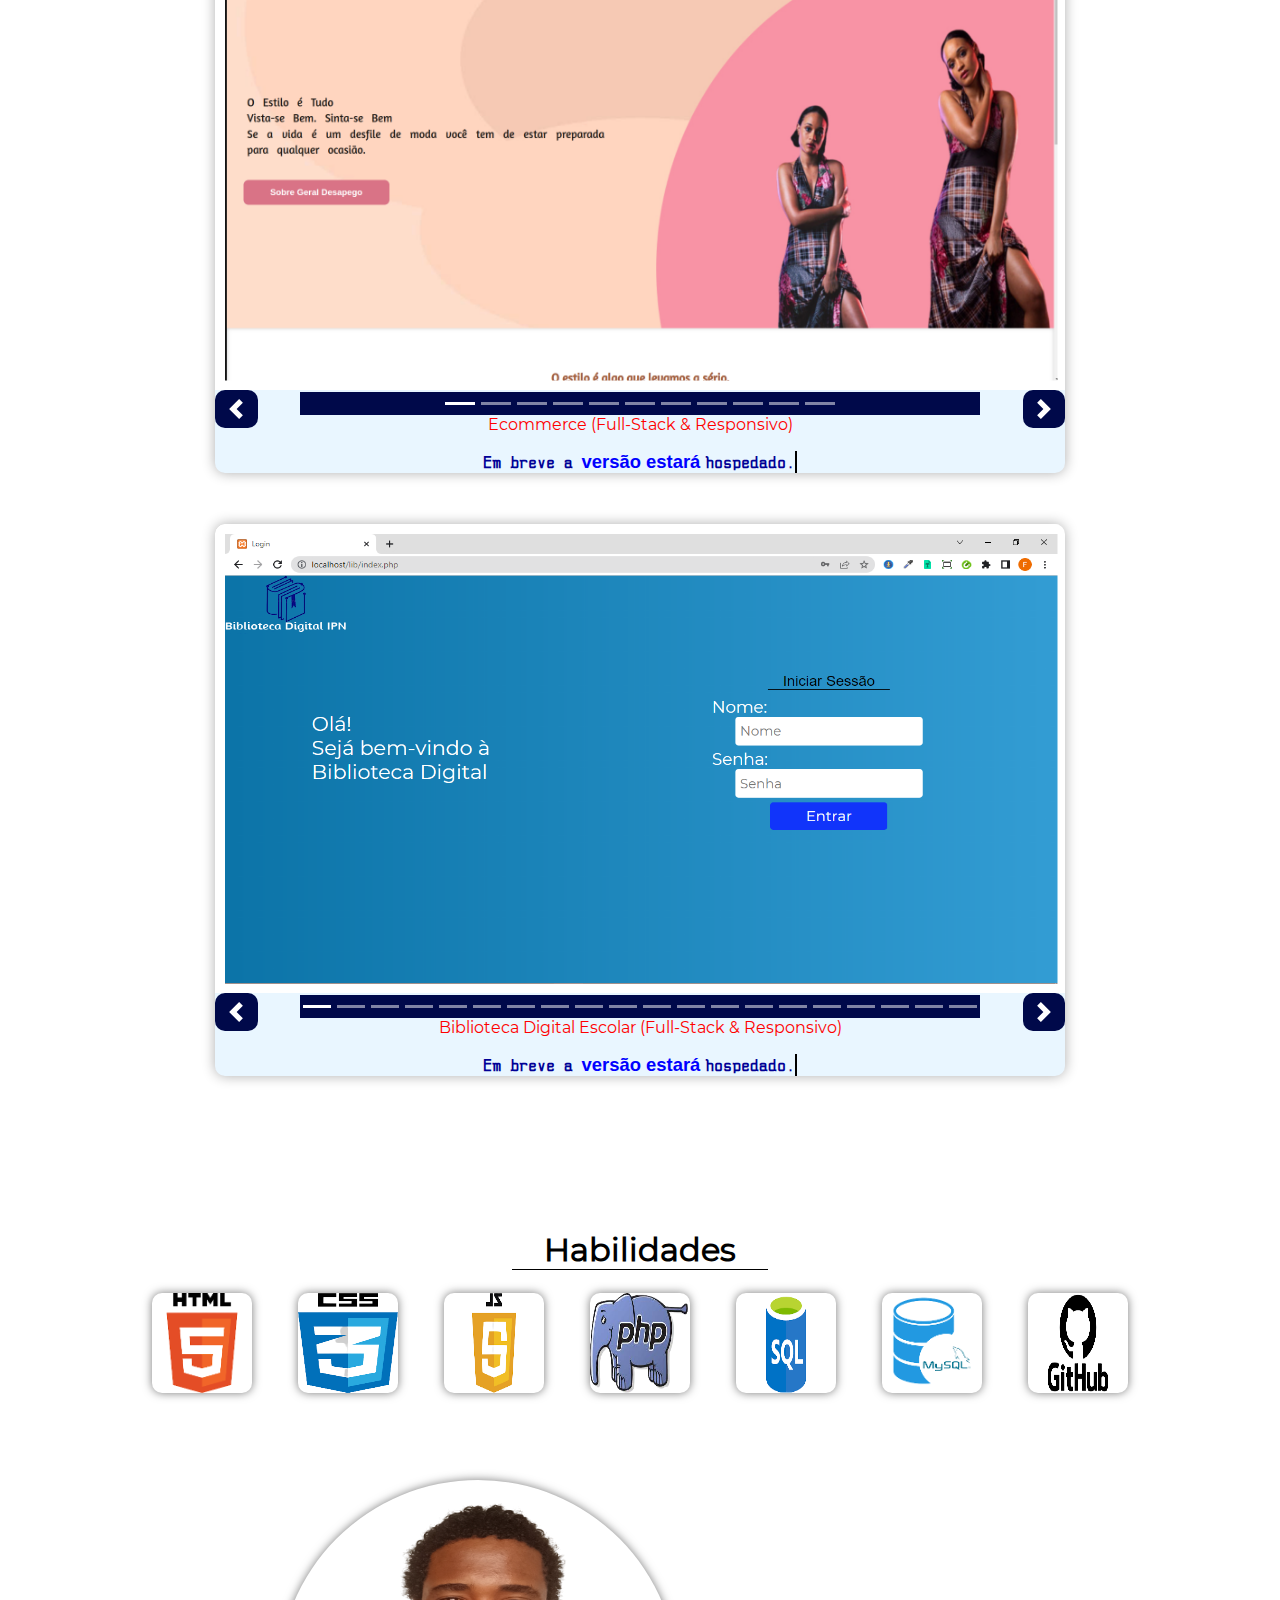
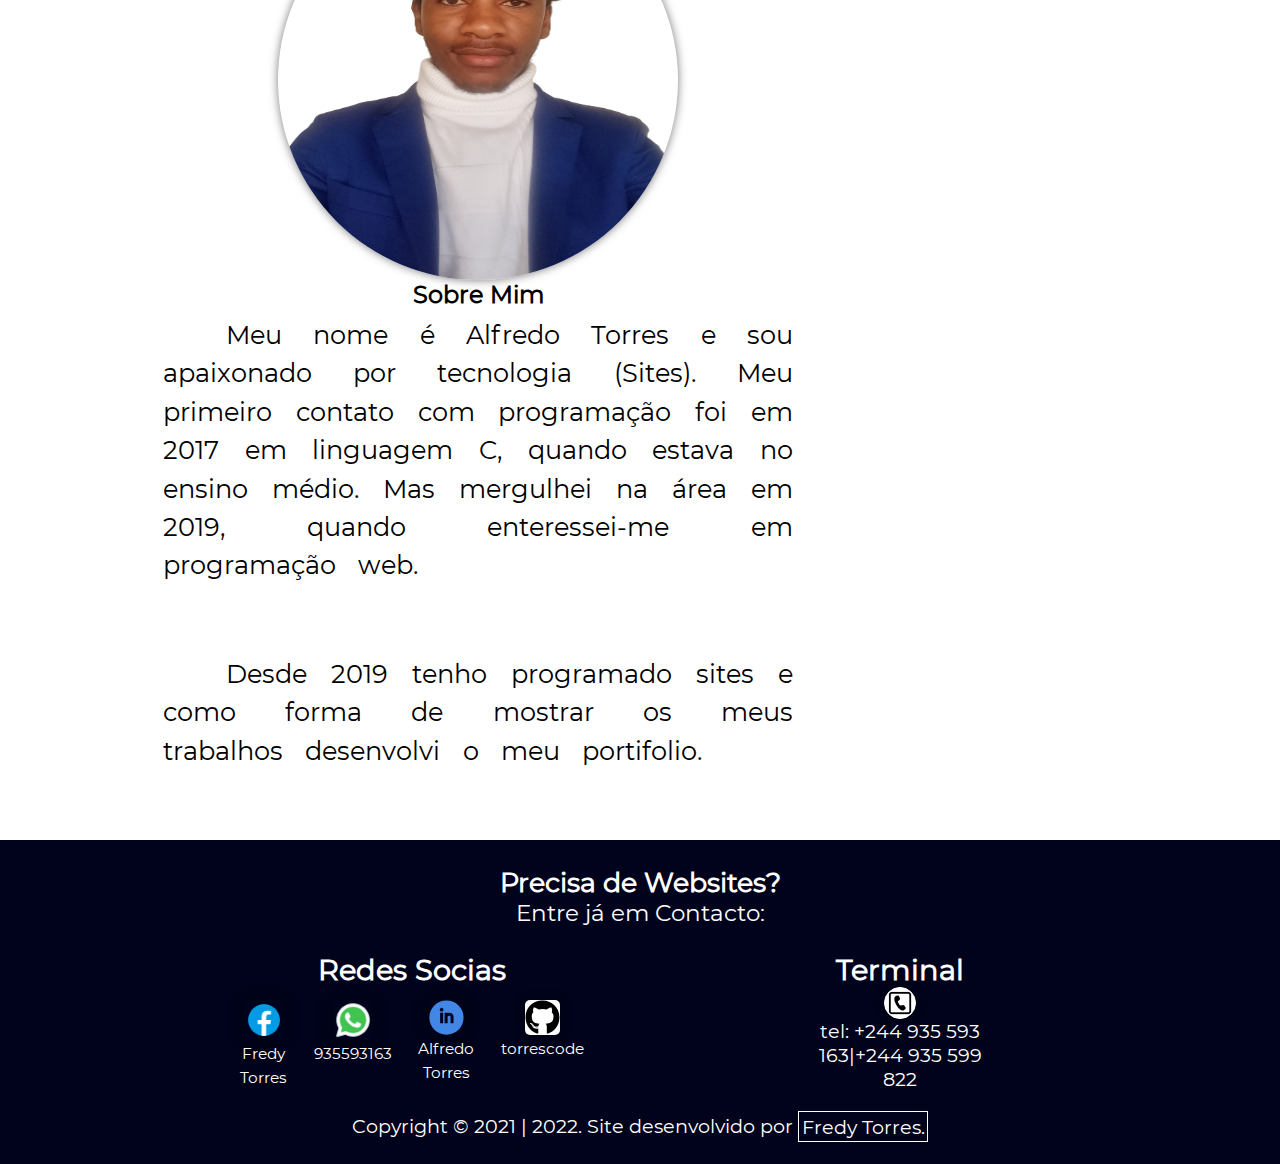
==== commit 69c979d2: "Update" ====
--- a/index.html
+++ b/index.html
@@ -219,8 +219,11 @@
             <div class="legenda_works">
                 <p>Ecommerce (Full-Stack & Responsivo)</p>
                 <div class="acessar_site" style="display: flex; justify-content: space-around;">
+                    <h2 id="escrever"><a href="#" rel="noopener noreferrer">Em breve a <span style="font-size: 1.2em; font-family: Arial, Helvetica, sans-serif;">versão</span><span style="font-size: 1.2em; font-family: Arial, Helvetica, sans-serif;"> estará </span> hospedado.</a></h2>
+                </div>
+                <!--div class="acessar_site" style="display: flex; justify-content: space-around;">
                     <h2><a href="http://fredy.rf.gd/?i=1" target="_blank" rel="noopener noreferrer"> Acessar o Site</a></h2>
-                </div>
+                </div-->
             </div>
         </section>
 
--- a/style.css
+++ b/style.css
@@ -311,7 +311,7 @@
     
     @keyframes escrever{
         from { width: 0; }
-        to { width: 21em; }
+        to { width: 25em; }
     }
     @keyframes cursor{
         from { border-right-color: black;}
